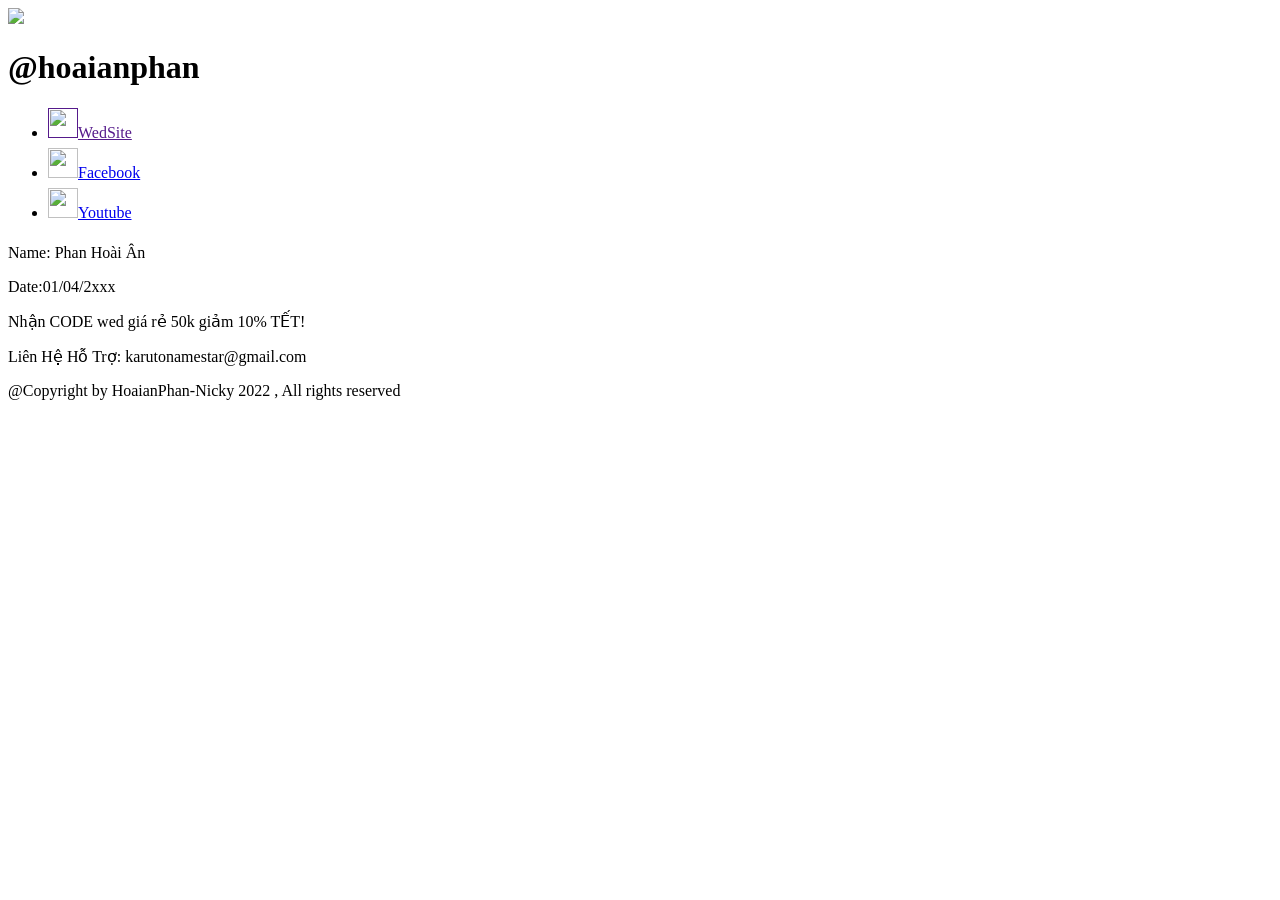
==== index.html @ 0d40ca87 "sql" ====
<!DOCTYPE html>
<html>

<head>
    <meta charset="utf-8">
    <meta name="viewport" content="width=device-width, initial-scale=1">
    <title>Phan Hoài Ân</title>
    <link rel="stylesheet" type="text/css" href="style.css">
</head>

<body>
    <main>
        <header>
            <img src="avt.png">
            <h1>@hoaianphan</h1>
        </header>
        <ul>
            <li>
                <a href=""> <img src="home.png" style="
    width: 30px;
    height: 30px;
    padding-bottom: 10px;">WedSite</a>
            </li>

            <li>
                <a href="https://www.facebook.com/profile.php?id=100036723197672"><img src="facebook.png" style="
    width: 30px;
    height: 30px;
    padding-bottom: 10px;">Facebook</a>
            </li>

            <li>
                <a href="https://www.youtube.com/channel/UCLXoiiPgJXej1a888Wdn9fA"><img src="youtube.png" style="
    width: 30px;
    height: 30px;
    padding-bottom: 10px;">Youtube</a>
            </li>
        </ul>
    </main>
    <p>Name: Phan Hoài Ân</p>
    <p>Date:01/04/2xxx</p>
    <p>Nhận CODE wed giá rẻ 50k giảm 10% TẾT!</p>
    <p>Liên Hệ Hỗ Trợ: karutonamestar@gmail.com</p>
    <div class="cuoi">
        @Copyright by HoaianPhan-Nicky 2022 , All rights reserved

    </div>
</body>

</html>
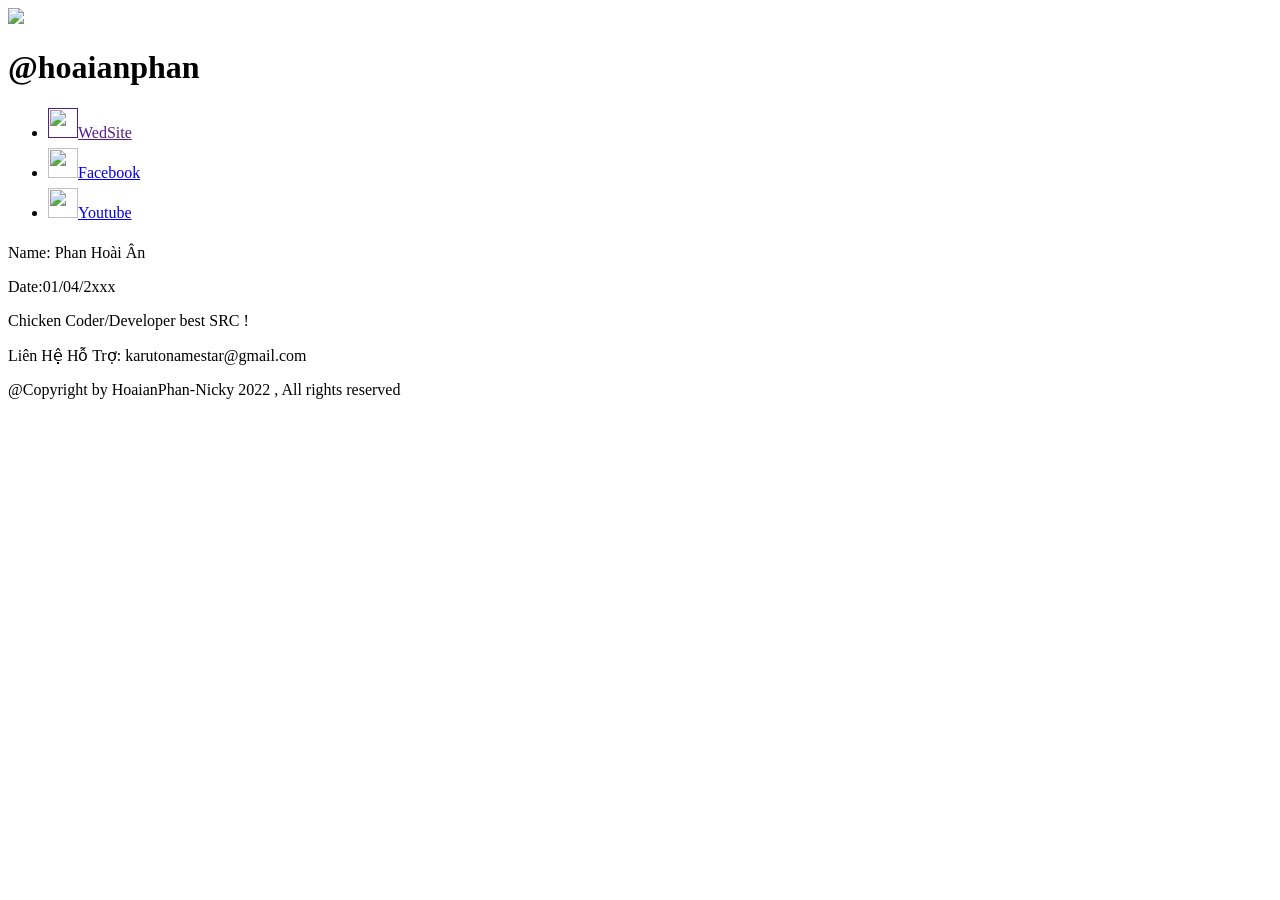
==== commit 7ef787c5: "Update index.html" ====
--- a/index.html
+++ b/index.html
@@ -39,7 +39,7 @@
     </main>
     <p>Name: Phan Hoài Ân</p>
     <p>Date:01/04/2xxx</p>
-    <p>Nhận CODE wed giá rẻ 50k giảm 10% TẾT!</p>
+    <p>Chicken Coder/Developer best SRC !</p>
     <p>Liên Hệ Hỗ Trợ: karutonamestar@gmail.com</p>
     <div class="cuoi">
         @Copyright by HoaianPhan-Nicky 2022 , All rights reserved
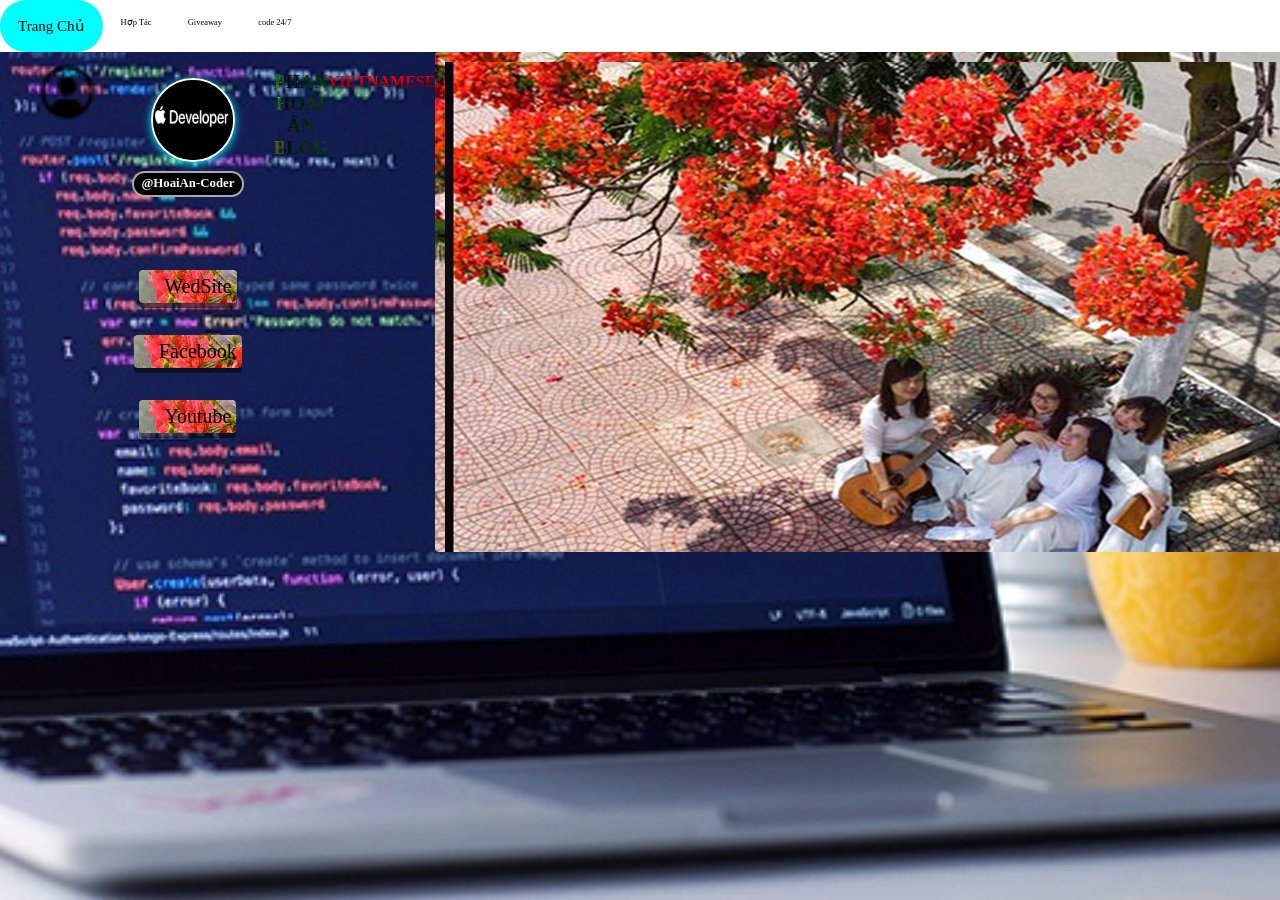
==== commit 1e5856fa: "Pending changes exported from your codespace" ====
--- a/index.html
+++ b/index.html
@@ -1,50 +1,132 @@
 <!DOCTYPE html>
-<html>
+
+<html lang="en">
 
 <head>
     <meta charset="utf-8">
     <meta name="viewport" content="width=device-width, initial-scale=1">
-    <title>Phan Hoài Ân</title>
-    <link rel="stylesheet" type="text/css" href="style.css">
+    <title>HoaiAnCoder</title>
+    <link rel="icon" href="./img/logo.png" type="img\logo">
+    <link rel="stylesheet" href="https://use.fontawesome.com/releases/v5.15.4/css/all.css" integrity="sha384-DyZ88mC6Up2uqS4h/KRgHuoeGwBcD4Ng9SiP4dIRy0EXTlnuz47vAwmeGwVChigm" crossorigin="anonymous">
+    <link rel="stylesheet" href="https://cdnjs.cloudflare.com/ajax/libs/font-awesome/4.7.0/css/font-awesome.min.css">
+    <link rel="stylesheet" type="text/css" href="./style.css">
 </head>
 
 <body>
-    <main>
-        <header>
-            <img src="avt.png">
-            <h1>@hoaianphan</h1>
-        </header>
-        <ul>
-            <li>
-                <a href=""> <img src="home.png" style="
-    width: 30px;
-    height: 30px;
-    padding-bottom: 10px;">WedSite</a>
-            </li>
 
-            <li>
-                <a href="https://www.facebook.com/profile.php?id=100036723197672"><img src="facebook.png" style="
-    width: 30px;
-    height: 30px;
-    padding-bottom: 10px;">Facebook</a>
-            </li>
+    <div class="topnav" id="myTopnav">
+        <a href="https://hoaian.fun" class="active">Trang Chủ</a>
 
-            <li>
-                <a href="https://www.youtube.com/channel/UCLXoiiPgJXej1a888Wdn9fA"><img src="youtube.png" style="
-    width: 30px;
-    height: 30px;
-    padding-bottom: 10px;">Youtube</a>
-            </li>
-        </ul>
-    </main>
-    <p>Name: Phan Hoài Ân</p>
-    <p>Date:01/04/2xxx</p>
-    <p>Chicken Coder/Developer best SRC !</p>
-    <p>Liên Hệ Hỗ Trợ: karutonamestar@gmail.com</p>
-    <div class="cuoi">
-        @Copyright by HoaianPhan-Nicky 2022 , All rights reserved
+        <a href="https://www.facebook.com/HoaiAnShungChing" id="style-toll">Hợp Tác  </a>
+        <a href="./giveaway/index.html" id="style-toll">Giveaway</a>
+        <a href="#contact">code 24/7</a>
 
+        <a href="javascript:void(0);" class="icon" onclick="myFunction()">
+            <i class="fa fa-bars"></i>
+        </a>
     </div>
+    <div id="actions">
+        <div class="item">
+            <a href="./giveaway/login/index.php"> <img src="img/user.png" alt="" style="width: 60px; height: 60px; margin-top: 10px; margin-left: 10px;"></a>
+        </div>
+        <main>
+            <header>
+                <img src="./img/logo.png ">
+                <h1>@HoaiAn-Coder</h1>
+            </header>
+            <ul>
+                <li>
+                    <a href="https://comlaureview.github.io/shopdichduroblox.github.io/ "> <img src="home.png " style=" width: 10px; height: 10px; padding-bottom: 3px; ">WedSite</a>
+                </li>
+
+                <li>
+                    <a href="https://www.facebook.com/HoaiAnShungChing "><img src="facebook.png " style=" width: 10px; height: 10px; padding-bottom: 3px; ">Facebook</a>
+                </li>
+
+                <li>
+                    <a href="https://www.youtube.com/channel/UCLXoiiPgJXej1a888Wdn9fA "><img src="youtube.png " style=" width: 10px; height: 10px; padding-bottom: 3px; ">Youtube</a>
+                </li>
+            </ul>
+        </main>
+        <h3>Phan Hoài Ân Blog</h3>
+        <h4>Vietnamese</h4>
+        <!-- Slide section -->
+        <div class="slides-box ">
+
+            <div class="slider ">
+                <div class="slides ">
+                    <div class="slide first " id="first ">
+                        <img src="./img/silde1.png " alt=" ">
+                    </div>
+                    <div class="slide second ">
+                        <img src="./img/slide2.png " alt=" ">
+                    </div>
+                    <div class="slide third ">
+                        <img src="./img/slide3.png " alt=" ">
+                    </div>
+                </div>
+            </div>
+        </div>
+        <div id="AllBanners ">
+            <div id="primaryMainContainer ">
+
+                <div id="contentBanners ">
+                    <!-- For Trending Now  -->
+                    <div id="MainContainer ">
+                        <div id="Heading-box ">
+                            <div class="heading ">--Blog</div>
+
+                        </div>
+                        <div id="Banners-container">
+                            <div class="Image-Name">
+                                <a href="./bai-viet/ban-than-toi/index.html" class="img-demo"> <img src="./project-img/1.png"> </a>
+
+                                <div class="show-name" style="color: red;">
+                                    Bản Thân Tôi
+                                </div>
+                            </div>
+                            <div class=" Image-Name ">
+                                <a href="./bai-viet/game-co-hai-khong/index.html " class="img-demo"> <img src="./project-img/2.png "> </a>
+
+                                <div class="show-name " style="color: red; ">
+                                    Chơi Điện Tử Có Tốt Không?
+                                </div>
+                            </div>
+                            <div class="Image-Name ">
+                                <a href="./bai-viet/tro-choi-tuoi-tho-bi-tan-phai/index.html " class="img-demo"> <img src="./project-img/3.png "> </a>
+
+                                <div class="show-name " style="color: red;">
+                                    Trò Chơi Nhân Gian Đang Bị Tàn Phai?
+                                </div>
+                            </div>
+                        </div>
+
+                        <h5>Liên Hệ Hỗ Trợ: karutonamestar@gmail.com</h5>
+                        <div class=" cuoi ">
+                            @Copyright by HoaianPhan-Nicky 2022 , All rights reserved
+
+                        </div>
+                        <script>
+    function myFunction() {
+    var x = document.getElementById("myTopnav");
+    if (x.className === "topnav") {
+        x.className += " responsive";
+    } else {
+        x.className = "topnav";
+    }
+}
+const MenuBtn = document.getElementById("Menu-Btn ")
+const OtherNavbar = document.getElementById("Other-Navbar ")
+MenuBtn.onclick = () => {
+    if (OtherNavbar.classList.contains("show ")) {
+        OtherNavbar.classList.remove("show ")
+    } else {
+        OtherNavbar.classList.add("show ")
+    }
+}
+                        </script>
+                        
 </body>
 
-</html>
+
+</html>
--- a/style.css
+++ b/style.css
@@ -0,0 +1,982 @@
+        @import url('https://fonts.googleapis.com/css2?family=Alegreya+Sans:wght@300&family=Ubuntu:wght@300;400&display=swap');
+        @import url('https://fonts.googleapis.com/css2?family=Dongle&family=Mulish:wght@200&family=Nunito:wght@200&family=Rubik:wght@300&family=Zen+Kurenaido&display=swap');
+        h1 {
+            color: #fff;
+        }
+        
+        body,
+        html {
+            margin: 0;
+            padding: 0;
+        }
+        
+        body {
+            background: url(./img/background.png) no-repeat center center fixed;
+            background-size: cover;
+        }
+        
+        .topnav {
+            background-color: white;
+            overflow: hidden;
+        }
+        
+        .topnav a {
+            float: left;
+            display: block;
+            color: #000000;
+            text-align: center;
+            padding: 17px 18px;
+            text-decoration: none;
+            font-size: 8.5px;
+        }
+        
+        .topnav a:hover {
+            background-color: rgb(255, 255, 255);
+            color: black;
+        }
+        
+        .topnav a.active {
+            background-color: #00ffff;
+            color: rgb(0, 0, 0);
+            border-radius: 5rem;
+            font-size: 15px;
+        }
+        
+        .topnav .icon {
+            display: none;
+        }
+        
+        a.styletoll {
+            font-family: 'Alegreya+Sans';
+            font-size: 15px;
+        }
+        
+        @media screen and (max-width: 600px) {
+            .topnav a:not(:first-child) {
+                display: none;
+            }
+            .topnav a.icon {
+                float: right;
+                display: block;
+            }
+        }
+        
+        @media screen and (max-width: 600px) {
+            .topnav.responsive {
+                position: relative;
+            }
+            .topnav.responsive a.icon {
+                position: absolute;
+                right: 0;
+                top: 0;
+            }
+            .topnav.responsive a {
+                float: none;
+                display: block;
+                text-align: left;
+            }
+        }
+        
+        #actions {
+            display: flex;
+        }
+        
+        #actions .item {
+            margin-left: 22px;
+        }
+        
+        #actions>img {
+            width: 5em;
+            height: 5em;
+            border-radius: 100%;
+            border: 2px solid #fff;
+            box-shadow: rgb(0, 255, 255) 0px 2px 8px 0px;
+        }
+        
+        img {
+            margin-top: 10px;
+            width: 120px;
+            height: 120px;
+            margin-left: 10px;
+        }
+        
+        header {
+            margin-top: 1em;
+            text-align: center;
+            display: flex;
+            flex-direction: column;
+            align-items: center;
+        }
+        
+        header>img {
+            width: 5em;
+            height: 5em;
+            border-radius: 100%;
+            border: 2px solid #fff;
+            box-shadow: rgb(0, 255, 255) 0px 2px 8px 0px;
+        }
+        
+        header>h1 {
+            display: inline-block;
+            font-size: 0.8em;
+            font-weight: bold;
+            border-radius: 1em;
+            background-color: #000;
+            color: #fff;
+            padding: 0.3em 0.6em;
+            border: 2px solid #fffa;
+        }
+        
+        ul {
+            box-sizing: border-box;
+            list-style: none;
+            margin: 0 autu;
+            padding: 2em;
+        }
+        
+        ul>li {
+            background-image: url(./img/bgtools.png);
+            border-radius: 4px;
+            padding: 0.5;
+            margin: 1em 0;
+            align-items: center;
+            display: flex;
+            display: inline-block;
+            border: none;
+            box-shadow: 0 5px 0 rgba(0, 0, 0, 0.507);
+            transition: .5s;
+        }
+        
+        ul>li:active {
+            box-shadow: none;
+            transform: translateY(5px);
+        }
+        
+        ul>li>a {
+            display: flex;
+            flex-direction: row;
+            justify-content: center;
+            align-content: center;
+            gap: 0em;
+        }
+        
+        a {
+            color: black;
+            text-decoration: none;
+            font-size: 20px;
+            align-items: center;
+            padding: 5px;
+        }
+        
+        ul {
+            text-align: center;
+            padding: auto;
+        }
+        
+        .effect {
+            position: absolute;
+            left: 1000%;
+            top: 100vh;
+            transition: translate(-50%, -50%);
+        }
+        
+        h4 {
+            text-align: center;
+            color: transparent;
+            text-transform: uppercase;
+            background: url(./img/bg1.png);
+            background-clip: text;
+            -webkit-background-clip: text;
+            background-position: 10px;
+        }
+        
+        h3 {
+            text-align: center;
+            color: transparent;
+            text-transform: uppercase;
+            background: url(./img/bg2.png);
+            background-clip: text;
+            -webkit-background-clip: text;
+            background-position: 10px;
+        }
+        
+        h5 {
+            text-align: center;
+            color: transparent;
+            text-transform: uppercase;
+            background: url(./img/bgrainbow.png);
+            background-clip: text;
+            -webkit-background-clip: text;
+            background-position: 10px;
+        }
+        
+        .cuoi {
+            margin-top: 5px;
+            text-align: center;
+            color: #15e227cc;
+        }
+        /* Other tools section */
+        
+         ::selection {
+            background: rgb(255, 188, 188);
+            color: black;
+        }
+        
+         ::-webkit-scrollbar-track {
+            -webkit-appearance: none;
+        }
+        
+         ::-webkit-scrollbar {
+            width: 10px;
+        }
+        
+         ::-webkit-scrollbar-thumb {
+            border-radius: 10px;
+            background: white;
+        }
+        /*Navbar section */
+        
+        #Navbar {
+            display: flex;
+            justify-content: center;
+            background-color: rgb(20, 24, 26);
+            color: white;
+            align-items: center;
+            font-family: 'Ubuntu', sans-serif;
+        }
+        
+        #Other-Navbar {
+            display: none;
+            flex-direction: column;
+            position: absolute;
+            top: 50px;
+            left: 10%;
+            background: white;
+            justify-content: center;
+            width: 80vw;
+            height: 200px;
+            transition: all .5s linear;
+            margin-left: auto;
+            margin-right: auto;
+        }
+        
+        #Other-Navbar ul {
+            margin: 12px;
+        }
+        
+        #Other-Navbar ul li {
+            list-style: none;
+            margin: 7px;
+        }
+        
+        #Other-Navbar ul li a {
+            text-decoration: none;
+            color: black;
+        }
+        
+        .show {
+            display: flex !important;
+        }
+        
+        #logo {
+            width: 40px;
+            height: 40px;
+            position: absolute;
+            left: 0;
+            top: 5px;
+        }
+        
+        #Navbar ul {
+            display: flex;
+            margin: 12px;
+        }
+        
+        #Navbar ul li {
+            list-style: none;
+            margin: 0 12px;
+        }
+        
+        #Navbar ul li a {
+            text-decoration: none;
+            color: white;
+            font-size: 1.1em;
+        }
+        
+        #categories {
+            height: 26px;
+        }
+        
+        #drop-down-box {
+            display: none;
+            position: absolute;
+            min-width: 160px;
+            border-radius: 3px;
+            z-index: 1;
+            background-color: #f1f1f1;
+            top: 5.5%;
+            left: 46.5%;
+            box-shadow: 0 0 16px 0px rgba(0, 0, 0, 0.2);
+        }
+        
+        #drop-down-box a {
+            display: block;
+            text-decoration: none;
+            color: black;
+            padding: 12px 16px;
+        }
+        
+        #drop-down-box a:hover {
+            background: #ddd;
+            border-radius: 3px;
+        }
+        
+        #categories:hover #drop-down-box {
+            display: block;
+        }
+        
+        #other-opt {
+            position: absolute;
+            right: 0;
+            margin: 0 12px;
+            display: flex;
+            align-items: center;
+        }
+        
+        .Othersearch {
+            background: white;
+            border-radius: 20px;
+            height: 20px;
+            color: black;
+            padding: 5px 8px;
+            position: relative;
+            box-shadow: 0 0 5px rgba(0, 0, 0, 0.2);
+            margin-left: 15px !important;
+        }
+        
+        .Othersearch button {
+            padding: 7px;
+            border-radius: 2px;
+            border: 1px solid rgb(255, 255, 255);
+            outline: none;
+            cursor: pointer;
+            margin: 10px;
+            background: rgb(68, 68, 68);
+            color: white;
+        }
+        
+        .search {
+            background: white;
+            border-radius: 20px;
+            height: 20px;
+            color: black;
+            padding: 5px 8px;
+            position: relative;
+            box-shadow: 0 0 5px rgba(0, 0, 0, 0.2);
+        }
+        
+        #other-opt button {
+            padding: 7px;
+            border-radius: 2px;
+            border: 1px solid rgb(255, 255, 255);
+            outline: none;
+            cursor: pointer;
+            margin: 10px;
+            background: rgb(68, 68, 68);
+            color: white;
+        }
+        
+        #other-opt i {
+            cursor: pointer;
+            background: #0b0c2a;
+            border-radius: 50%;
+            color: white;
+            position: absolute;
+            padding: 5px;
+            top: 2px;
+            right: 2px;
+        }
+        
+        .Othersearch input {
+            outline: none;
+            border: 1px solid white;
+            border-radius: 30px;
+            border: none;
+        }
+        
+        .Othersearch input::-webkit-search-cancel-button {
+            -webkit-appearance: none;
+            background: url("./image/times-circle-solid.svg");
+            width: 1em;
+            height: 1em;
+            opacity: .2;
+            cursor: pointer;
+        }
+        
+        #other-opt input {
+            outline: none;
+            border: 1px solid white;
+            border-radius: 30px;
+            border: none;
+        }
+        
+        #other-opt input::-webkit-search-cancel-button {
+            -webkit-appearance: none;
+            background: url("./image/times-circle-solid.svg");
+            width: 1em;
+            height: 1em;
+            opacity: .2;
+            cursor: pointer;
+        }
+        
+        #Menu-Btn {
+            position: absolute;
+            right: 0;
+            top: 15px;
+            width: 25px;
+            margin-right: 30px;
+            filter: invert(100);
+            display: none;
+        }
+        /* Navbar section */
+        /* Slide section */
+        
+        .slides-box {
+            display: flex;
+            align-items: center;
+            justify-content: center;
+            height: 100%;
+            width: 100%;
+            margin-left: auto;
+            margin-right: auto;
+        }
+        
+        .slider {
+            width: 1134px;
+            height: 500px;
+            border-radius: 4px;
+            overflow: hidden;
+        }
+        
+        .slides {
+            width: 500%;
+            height: 500px;
+            display: flex;
+        }
+        
+        .slides input {
+            display: none;
+        }
+        
+        .slide {
+            width: 20%;
+            transition: 2s;
+        }
+        
+        .slide img {
+            width: 1245px;
+            height: 500px;
+        }
+        
+        .first {
+            animation-name: slide;
+            animation-iteration-count: infinite;
+            animation-duration: 25s;
+            background: url('./img/silde1.png');
+            background-repeat: no-repeat;
+            background-size: cover;
+            background-position: top center;
+        }
+        
+        .second {
+            background: url('./img/slide2.png');
+            background-repeat: no-repeat;
+            background-size: cover;
+            background-position: top center
+        }
+        
+        .third {
+            background: url('./img/slide3.png');
+            background-repeat: no-repeat;
+            background-size: cover;
+            background-position: top center
+        }
+        
+        @keyframes slide {
+            0% {
+                margin-left: 0;
+            }
+            16% {
+                margin-left: 0;
+            }
+            32% {
+                margin-left: -20%;
+            }
+            48% {
+                margin-left: -20%;
+            }
+            64% {
+                margin-left: -40%;
+            }
+            80% {
+                margin-left: -40%;
+            }
+            100% {
+                margin-left: 0;
+            }
+        }
+        /* Slide section */
+        /* Show section */
+        
+        #AllBanners {
+            display: flex;
+            align-items: center;
+            justify-content: center;
+            height: 100%;
+            width: 100%;
+            margin-left: auto;
+            margin-right: auto;
+            flex-wrap: wrap;
+        }
+        
+        #primaryMainContainer {
+            /* width: 100%; */
+            display: grid;
+            grid-template-columns: auto auto;
+        }
+        
+        #contentBanners {
+            width: 769px;
+        }
+        /* Other Banners  */
+        /* All shows banners  */
+        
+        #MainContainer {
+            display: flex;
+            justify-content: center;
+            margin-top: 50px;
+            flex-direction: column;
+        }
+        
+        #Heading-box {
+            display: grid;
+            grid-template-columns: auto auto;
+            border-left: 5px solid red;
+            height: 12%;
+            padding: 0 12px;
+            align-items: center;
+        }
+        
+        .heading {
+            font-size: 1.6em;
+            font-family: 'Zen Kurenaido', sans-serif;
+            font-weight: bold;
+            color: red;
+        }
+        
+        .viewAll {
+            font-family: 'Mulish', sans-serif;
+            position: relative;
+            left: 35%;
+            font-weight: bold;
+            font-size: 1.1em;
+            cursor: pointer;
+            width: 82px;
+            color: #00ffff;
+        }
+        
+        #Banners-container {
+            margin-top: 19px;
+            width: 770px;
+            flex-wrap: wrap;
+            display: flex;
+        }
+        
+        #Banners-container img {
+            display: flex;
+            width: 217px;
+            border-radius: 5px;
+            margin-right: 20px;
+            margin-top: 12px;
+            cursor: pointer;
+            text-align: center;
+            justify-content: center;
+        }
+        
+        .Image-Name {
+            position: relative;
+            color: white;
+            width: 217px;
+            padding-right: 30px;
+            text-align: center;
+            justify-content: center;
+        }
+        
+        a.img-demo {
+            display: flex;
+            width: 100px;
+            height: 200px;
+            text-align: center;
+            justify-content: center;
+        }
+        
+        .ep {
+            background: red;
+            color: white;
+            padding: 2px 12px;
+            border-radius: 3px;
+            position: absolute;
+            display: inline-block;
+            top: 25px;
+            left: 10px;
+            font-size: 0.9em;
+            font-family: 'Ubuntu', sans-serif;
+        }
+        
+        .comments {
+            background: rgb(46, 46, 46);
+            padding: 2px 8px;
+            border-radius: 3px;
+            position: absolute;
+            top: 300px;
+            left: 10px;
+            font-size: 0.9em;
+            font-family: 'Ubuntu', sans-serif;
+        }
+        
+        .watch {
+            background: rgb(46, 46, 46);
+            padding: 2px 8px;
+            position: absolute;
+            top: 300px;
+            left: 135px;
+            border-radius: 3px;
+            font-size: 0.9em;
+            font-family: 'Ubuntu', sans-serif;
+        }
+        
+        .content-type {
+            display: flex;
+            height: 13px;
+            margin: 20px 0 10px 0;
+        }
+        
+        .action {
+            display: flex;
+            background: rgb(49, 49, 49);
+            border-radius: 17px;
+            padding: 6px 3px;
+            font-size: 1em;
+            font-family: 'Dongle', sans-serif;
+            align-items: center;
+        }
+        
+        .adventure {
+            display: flex;
+            background: rgb(49, 49, 49);
+            border-radius: 17px;
+            padding: 6px 3px;
+            font-size: 1em;
+            margin-left: 12px;
+            font-family: 'Dongle', sans-serif;
+            align-items: center;
+        }
+        
+        a.show-name {
+            font-size: 1.4em;
+            font-family: 'Nunito', sans-serif;
+            cursor: pointer;
+            margin-bottom: 30px;
+            color: rgb(144, 25, 241);
+        }
+        /* Show section */
+        /* News section */
+        
+        #LatestNews {
+            position: relative;
+            right: 0;
+            top: 0;
+            margin-top: 50px;
+        }
+        
+        #LatestNewsSection {
+            width: 364px;
+            top: 0;
+            float: left;
+        }
+        
+        .insideLatestNews {
+            width: 364px;
+        }
+        
+        #Heading-box2 {
+            display: grid;
+            grid-template-columns: auto auto;
+            border-left: 5px solid red;
+            padding: 0 12px;
+            align-items: center;
+        }
+        
+        .headingInNews {
+            font-size: 1.6em;
+            font-family: 'Zen Kurenaido', sans-serif;
+            font-weight: bold;
+        }
+        
+        .viewAllInNews {
+            font-family: 'Mulish', sans-serif;
+            position: relative;
+            left: 35%;
+            font-weight: bold;
+            font-size: 1.1em;
+            cursor: pointer;
+        }
+        
+        #LatestNewses {
+            margin-top: 30px;
+        }
+        
+        #ImageOfNews {
+            margin-top: 16px;
+            width: 364px;
+            position: relative;
+        }
+        
+        #ImageOfNews img {
+            width: 364px;
+            border-radius: 10px;
+        }
+        
+        .name {
+            position: absolute;
+            bottom: 30px;
+            left: 10px;
+            font-size: 1.4em;
+            font-family: 'Rubik', sans-serif;
+            font-weight: bold;
+        }
+        
+        .epInNews {
+            background: red;
+            color: white;
+            padding: 2px 12px;
+            border-radius: 3px;
+            position: absolute;
+            display: inline-block;
+            top: 10px;
+            left: 10px;
+            font-size: 0.9em;
+            font-family: 'Ubuntu', sans-serif;
+        }
+        
+        .watchInNews {
+            position: absolute;
+            right: 50px;
+            top: 10px;
+            background: rgb(46, 46, 46);
+            padding: 2px 8px;
+            position: absolute;
+            border-radius: 3px;
+            font-size: 0.9em;
+            font-family: 'Ubuntu', sans-serif;
+        }
+        
+        @media only screen and (max-width:1132px) {
+            .slider {
+                width: 860px;
+            }
+            #contentBanners {
+                width: 537px;
+                flex-wrap: wrap;
+            }
+            .Image-Name {
+                padding-right: 12px;
+                width: 167px;
+            }
+            #ImageOfNews {
+                width: 300px;
+            }
+            #ImageOfNews img {
+                width: 300px;
+            }
+            #Banners-container {
+                width: 537px;
+            }
+            #Banners-container img {
+                width: 167px;
+            }
+            .comments {
+                top: 231px;
+            }
+            .watch {
+                width: 53px;
+                top: 231px;
+                left: 91px;
+            }
+            #LatestNews {
+                margin-left: 30px;
+            }
+            #LatestNewsSection {
+                width: 300px;
+            }
+        }
+        
+        @media only screen and (max-width:900px) {
+            #Menu-Btn {
+                display: block;
+            }
+            #other-opt button {
+                margin-right: 70px;
+            }
+            #Navbar ul li {
+                display: none;
+            }
+            #search {
+                display: none;
+            }
+            .search {
+                display: none;
+            }
+            .slider {
+                width: 700px;
+            }
+            .slider img {
+                width: 621px;
+                height: 307px;
+            }
+            #contentBanners {
+                width: 700px;
+                flex-wrap: wrap;
+            }
+            #primaryMainContainer {
+                grid-template-columns: auto;
+                grid-template-rows: auto auto;
+            }
+            #Banners-container {
+                width: 700px;
+            }
+            .Image-Name {
+                padding-right: 12px;
+                width: 163px;
+            }
+        }
+        
+        @media only screen and (max-width:730px) {
+            .slider {
+                width: 540px;
+            }
+            .search {
+                right: 49px;
+            }
+            #contentBanners {
+                width: 540px;
+                flex-wrap: wrap;
+            }
+            #Banners-container {
+                width: 540px;
+            }
+        }
+        
+        @media only screen and (max-width:550px) {
+            .slider {
+                width: 380px;
+                height: 400px;
+            }
+            .search {
+                right: 16px;
+            }
+            #contentBanners {
+                width: 380px;
+                flex-wrap: wrap;
+            }
+            #Banners-container {
+                width: 380px;
+            }
+            .Image-Name {
+                padding-right: 12px;
+                width: 178px;
+            }
+            #Banners-container img {
+                width: 182px;
+            }
+        }
+        
+        @media only screen and (max-width:400px) {
+            .slider {
+                width: 290px;
+                height: 250px;
+            }
+            #other-opt {
+                display: none;
+            }
+            #Menu-Btn {
+                display: block;
+            }
+            #contentBanners {
+                width: 300px;
+                flex-wrap: wrap;
+                margin: auto;
+            }
+            #Banners-container {
+                width: 300px;
+                margin: auto;
+            }
+            .Image-Name {
+                padding-right: 12px;
+                width: 138px;
+            }
+            #Banners-container img {
+                width: 140px;
+            }
+            #Heading-box {
+                font-size: 0.9em;
+            }
+            .comments {
+                top: 195px;
+                font-size: 11px;
+            }
+            .watch {
+                width: 44px;
+                top: 195px;
+                left: 72px;
+                font-size: 11px;
+            }
+            #LatestNews {
+                margin-left: 0px;
+            }
+            #LatestNewsSection {
+                width: 270px;
+            }
+        }
+        
+        @media only screen and (max-width:310px) {
+            #contentBanners {
+                width: 290px;
+                flex-wrap: wrap;
+                margin: auto;
+            }
+            #Banners-container {
+                width: 290px;
+                margin: auto;
+            }
+            .Image-Name {
+                padding-right: 12px;
+                width: 200px;
+                margin: 0 auto;
+            }
+            #Banners-container img {
+                width: 200px;
+            }
+            .comments {
+                top: 283px;
+                font-size: 15px;
+            }
+            .watch {
+                width: 55px;
+                top: 283px;
+                left: 119px;
+                font-size: 15px;
+            }
+            .viewAllInNews {
+                max-width: 83px;
+            }
+        }
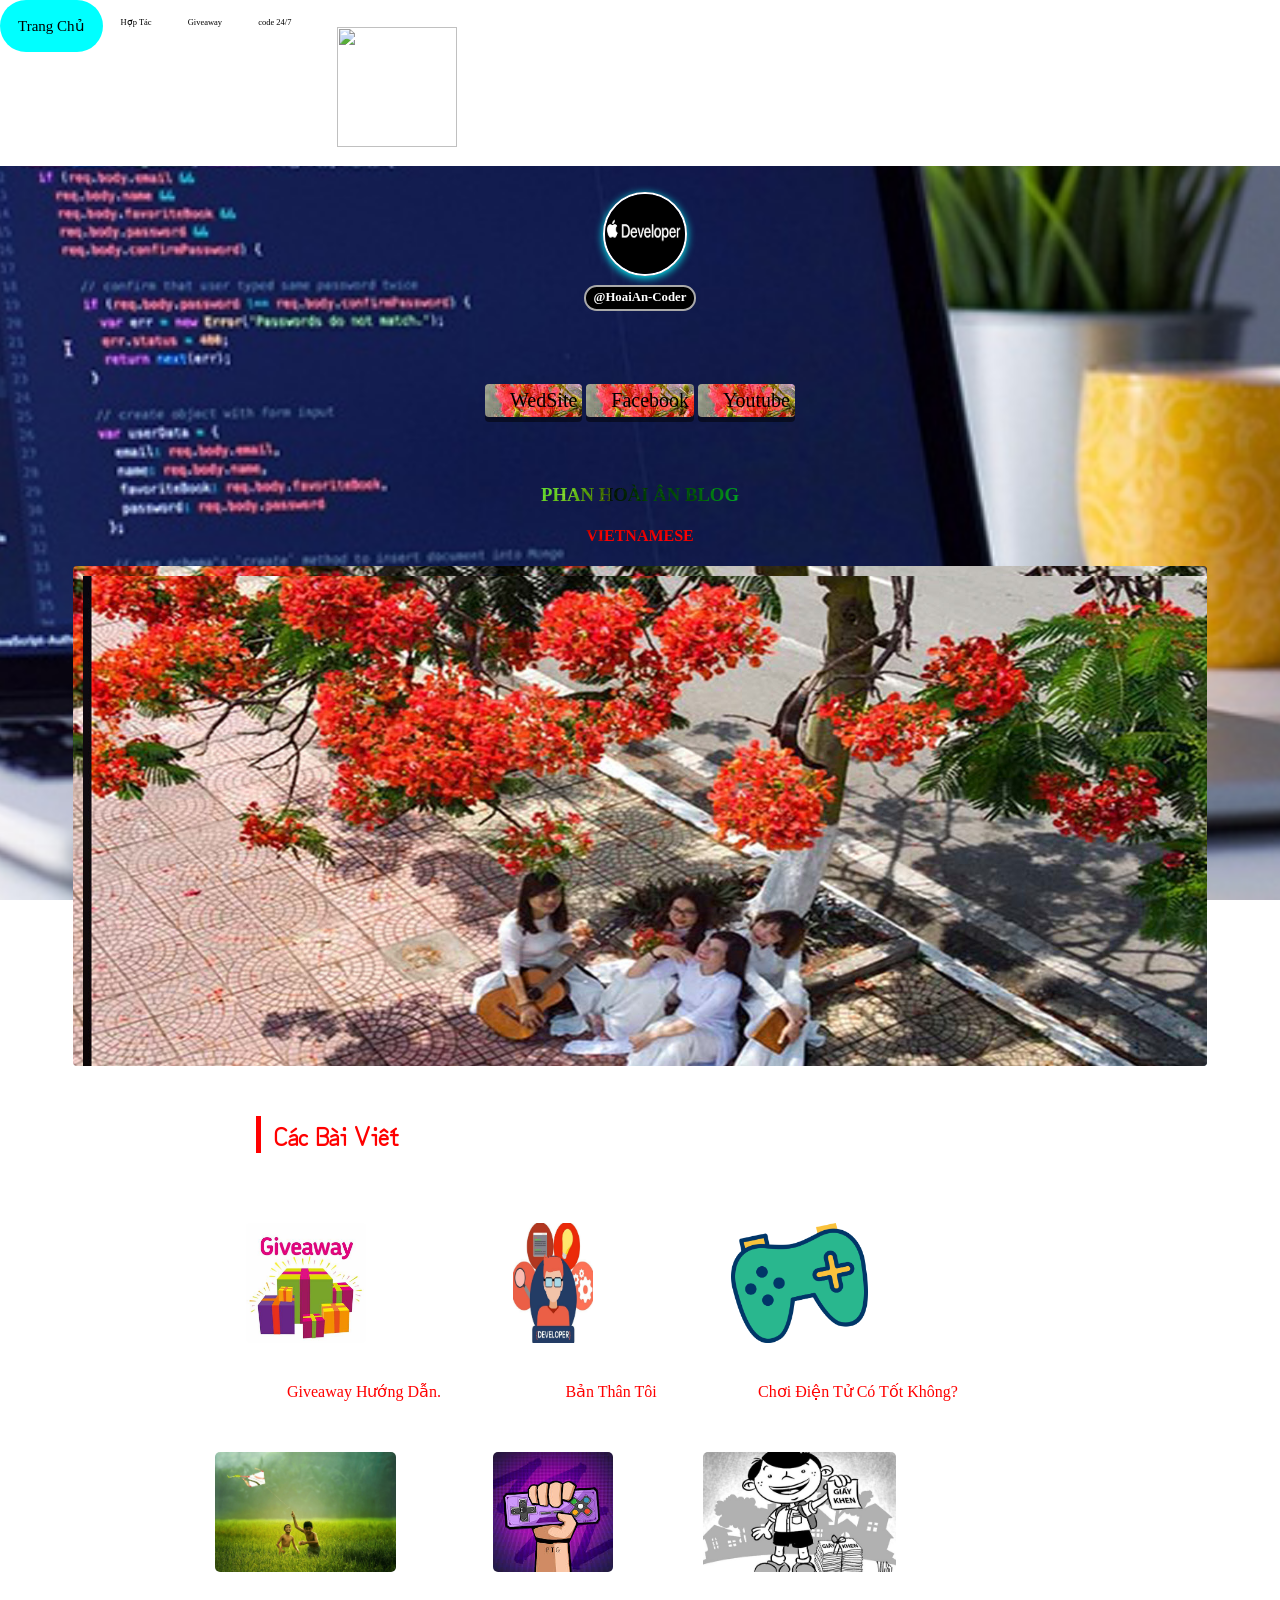
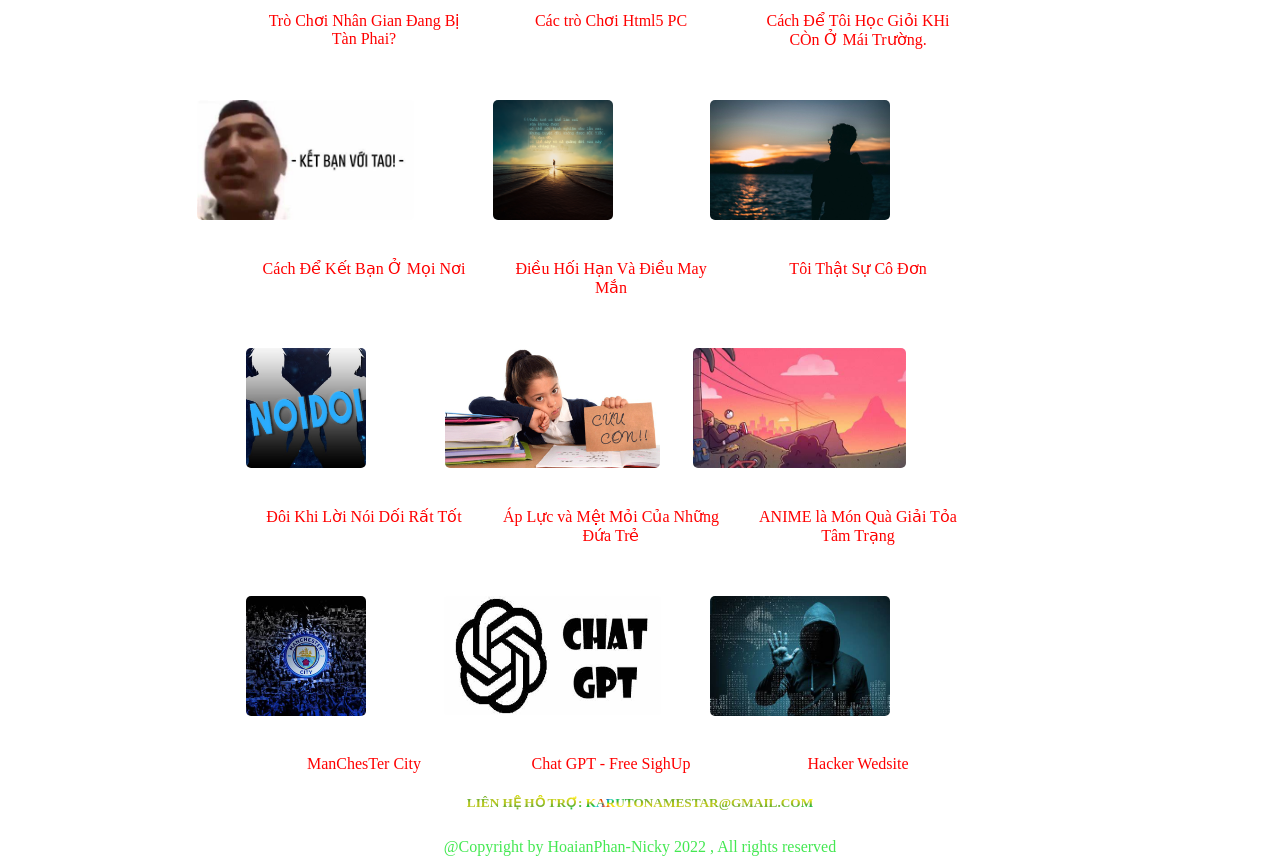
==== commit 45d7d841: "Add files via upload" ====
--- a/index.html
+++ b/index.html
@@ -9,7 +9,8 @@
     <link rel="icon" href="./img/logo.png" type="img\logo">
     <link rel="stylesheet" href="https://use.fontawesome.com/releases/v5.15.4/css/all.css" integrity="sha384-DyZ88mC6Up2uqS4h/KRgHuoeGwBcD4Ng9SiP4dIRy0EXTlnuz47vAwmeGwVChigm" crossorigin="anonymous">
     <link rel="stylesheet" href="https://cdnjs.cloudflare.com/ajax/libs/font-awesome/4.7.0/css/font-awesome.min.css">
-    <link rel="stylesheet" type="text/css" href="./style.css">
+    <script async src="https://pagead2.googlesyndication.com/pagead/js/adsbygoogle.js?client=ca-pub-5127252649323100" crossorigin="anonymous"></script>
+    <link rel="stylesheet" type="text/css" href="style.css">
 </head>
 
 <body>
@@ -19,114 +20,186 @@
 
         <a href="https://www.facebook.com/HoaiAnShungChing" id="style-toll">Hợp Tác  </a>
         <a href="./giveaway/index.html" id="style-toll">Giveaway</a>
-        <a href="#contact">code 24/7</a>
-
+        <a href="https://hoaian.fun/code24-7/index.html">code 24/7</a>
+
+        <a href="./diem-da-co"> <img src="./img/account.png" alt="" style="left: 15px;"></a>
         <a href="javascript:void(0);" class="icon" onclick="myFunction()">
             <i class="fa fa-bars"></i>
         </a>
     </div>
-    <div id="actions">
-        <div class="item">
-            <a href="./giveaway/login/index.php"> <img src="img/user.png" alt="" style="width: 60px; height: 60px; margin-top: 10px; margin-left: 10px;"></a>
-        </div>
-        <main>
-            <header>
-                <img src="./img/logo.png ">
-                <h1>@HoaiAn-Coder</h1>
-            </header>
-            <ul>
-                <li>
-                    <a href="https://comlaureview.github.io/shopdichduroblox.github.io/ "> <img src="home.png " style=" width: 10px; height: 10px; padding-bottom: 3px; ">WedSite</a>
-                </li>
-
-                <li>
-                    <a href="https://www.facebook.com/HoaiAnShungChing "><img src="facebook.png " style=" width: 10px; height: 10px; padding-bottom: 3px; ">Facebook</a>
-                </li>
-
-                <li>
-                    <a href="https://www.youtube.com/channel/UCLXoiiPgJXej1a888Wdn9fA "><img src="youtube.png " style=" width: 10px; height: 10px; padding-bottom: 3px; ">Youtube</a>
-                </li>
-            </ul>
-        </main>
-        <h3>Phan Hoài Ân Blog</h3>
-        <h4>Vietnamese</h4>
-        <!-- Slide section -->
-        <div class="slides-box ">
-
-            <div class="slider ">
-                <div class="slides ">
-                    <div class="slide first " id="first ">
-                        <img src="./img/silde1.png " alt=" ">
-                    </div>
-                    <div class="slide second ">
-                        <img src="./img/slide2.png " alt=" ">
-                    </div>
-                    <div class="slide third ">
-                        <img src="./img/slide3.png " alt=" ">
-                    </div>
+
+    <main>
+        <header>
+            <img src="./img/logo.png ">
+            <h1>@HoaiAn-Coder</h1>
+        </header>
+        <ul>
+            <li>
+                <a href="https://comlaureview.github.io/shopdichduroblox.github.io/ "> <img src="home.png " style=" width: 10px; height: 10px; padding-bottom: 3px; ">WedSite</a>
+            </li>
+
+            <li>
+                <a href="https://www.facebook.com/HoaiAnShungChing "><img src="facebook.png " style=" width: 10px; height: 10px; padding-bottom: 3px; ">Facebook</a>
+            </li>
+
+            <li>
+                <a href="https://www.youtube.com/channel/UCLXoiiPgJXej1a888Wdn9fA "><img src="youtube.png " style=" width: 10px; height: 10px; padding-bottom: 3px; ">Youtube</a>
+            </li>
+        </ul>
+    </main>
+    <h3>Phan Hoài Ân Blog</h3>
+    <h4>Vietnamese</h4>
+    <!-- Slide section -->
+    <div class="slides-box ">
+
+        <div class="slider ">
+            <div class="slides ">
+                <div class="slide first " id="first ">
+                    <img src="./img/silde1.png " alt=" ">
+                </div>
+                <div class="slide second ">
+                    <img src="./img/slide2.png " alt=" ">
+                </div>
+                <div class="slide third ">
+                    <img src="./img/slide3.png " alt=" ">
                 </div>
             </div>
         </div>
-        <div id="AllBanners ">
-            <div id="primaryMainContainer ">
-
-                <div id="contentBanners ">
-                    <!-- For Trending Now  -->
-                    <div id="MainContainer ">
-                        <div id="Heading-box ">
-                            <div class="heading ">--Blog</div>
-
-                        </div>
-                        <div id="Banners-container">
-                            <div class="Image-Name">
-                                <a href="./bai-viet/ban-than-toi/index.html" class="img-demo"> <img src="./project-img/1.png"> </a>
-
-                                <div class="show-name" style="color: red;">
-                                    Bản Thân Tôi
-                                </div>
-                            </div>
-                            <div class=" Image-Name ">
-                                <a href="./bai-viet/game-co-hai-khong/index.html " class="img-demo"> <img src="./project-img/2.png "> </a>
-
-                                <div class="show-name " style="color: red; ">
-                                    Chơi Điện Tử Có Tốt Không?
-                                </div>
-                            </div>
-                            <div class="Image-Name ">
-                                <a href="./bai-viet/tro-choi-tuoi-tho-bi-tan-phai/index.html " class="img-demo"> <img src="./project-img/3.png "> </a>
-
-                                <div class="show-name " style="color: red;">
-                                    Trò Chơi Nhân Gian Đang Bị Tàn Phai?
-                                </div>
-                            </div>
-                        </div>
-
-                        <h5>Liên Hệ Hỗ Trợ: karutonamestar@gmail.com</h5>
-                        <div class=" cuoi ">
-                            @Copyright by HoaianPhan-Nicky 2022 , All rights reserved
-
-                        </div>
-                        <script>
+    </div>
+    <!-- ALL SHOWS  -->
+    <div id="AllBanners">
+        <div id="primaryMainContainer">
+
+            <div id="contentBanners">
+                <!-- For Trending Now  -->
+                <div id="MainContainer">
+                    <div id="Heading-box">
+                        <div class="heading">Các Bài Viết</div>
+
+                    </div>
+                    <div id="Banners-container">
+                        <div class="Image-Name">
+                            <a href="./giveaway/index.html" class="img-demo"> <img src="./project-img/giveaway.png"> </a>
+
+                            <div class="show-name" style="color: red;">
+                                Giveaway Hướng Dẫn.
+                            </div>
+                        </div>
+                        <div class="Image-Name">
+                            <a href="./bai-viet/ban-than-toi/index.html" class="img-demo"> <img src="./project-img/1.png"> </a>
+
+                            <div class="show-name" style="color: red;">
+                                Bản Thân Tôi
+                            </div>
+                        </div>
+                        <div class=" Image-Name ">
+                            <a href="./bai-viet/game-co-hai-khong/index.html " class="img-demo"> <img src="./project-img/2.png "> </a>
+
+                            <div class="show-name " style="color: red; ">
+                                Chơi Điện Tử Có Tốt Không?
+                            </div>
+                        </div>
+                        <div class="Image-Name ">
+                            <a href="./bai-viet/tro-choi-tuoi-tho-bi-tan-phai/index.html " class="img-demo"> <img src="./project-img/3.png "> </a>
+
+                            <div class="show-name " style="color: red;">
+                                Trò Chơi Nhân Gian Đang Bị Tàn Phai?
+                            </div>
+                        </div>
+                        <div class="Image-Name ">
+                            <a href="./bai-viet/cac-loai-game/index.html " class="img-demo"> <img src="./project-img/4.png "> </a>
+
+                            <div class="show-name " style="color: red;">
+                                Các trò Chơi Html5 PC
+                            </div>
+                        </div>
+                        <div class="Image-Name">
+                            <a href="./bai-viet/cach-de-toi-hoc-gioi-khi-con-o-mai-truong/index.html" class="img-demo"> <img src="./project-img/5.png"> </a>
+
+                            <div class="show-name" style="color: red;">
+                                Cách Để Tôi Học Giỏi KHi CÒn Ở Mái Trường.
+                            </div>
+                        </div>
+                        <div class="Image-Name">
+                            <a href="./bai-viet/ki-nang-giao-tiep/index.html" class="img-demo"> <img src="./project-img/6.png"> </a>
+
+                            <div class="show-name" style="color: red;">
+                                Cách Để Kết Bạn Ở Mọi Nơi
+                            </div>
+                        </div>
+                        <div class="Image-Name">
+                            <a href="./bai-viet/dieu-hoi-han&mayman/index.html" class="img-demo"> <img src="./project-img/7.png"> </a>
+
+                            <div class="show-name" style="color: red;">
+                                Điều Hối Hạn Và Điều May Mắn
+                            </div>
+                        </div>
+                        <div class="Image-Name">
+                            <a href="./bai-viet/im-realy-lonely/index.html" class="img-demo"> <img src="./project-img/8.png"> </a>
+
+                            <div class="show-name" style="color: red;">
+                                Tôi Thật Sự Cô Đơn
+                            </div>
+                        </div>
+                        <div class="Image-Name">
+                            <a href="./bai-viet/doi-khi-loi-noi-doi-rat-tot/index.html" class="img-demo"> <img src="./project-img/9.png"> </a>
+
+                            <div class="show-name" style="color: red;">
+                                Đôi Khi Lời Nói Dối Rất Tốt
+                            </div>
+                        </div>
+                        <div class="Image-Name">
+                            <a href="./bai-viet/ap-luc-met-moi/index.html" class="img-demo"> <img src="./project-img/10.png"> </a>
+
+                            <div class="show-name" style="color: red;">
+                                Áp Lực và Mệt Mỏi Của Những Đứa Trẻ
+                            </div>
+                        </div>
+                        <div class="Image-Name">
+                            <a href="./bai-viet/anime-la-thu-giai-to-tam-trang/index.html" class="img-demo"> <img src="./project-img/11.png"> </a>
+
+                            <div class="show-name" style="color: red;">
+                                ANIME là Món Quà Giải Tỏa Tâm Trạng
+                            </div>
+                        </div>
+                        <div class="Image-Name">
+                            <a href="./bai-viet/man-city/index.html" class="img-demo"> <img src="./project-img/12.png"> </a>
+
+                            <div class="show-name" style="color: red;">
+                                ManChesTer City
+                            </div>
+                        </div>
+                        <div class="Image-Name">
+                            <a href="./bai-viet/chat-gpt/index.html" class="img-demo"> <img src="./project-img/13.png"> </a>
+
+                            <div class="show-name" style="color: red;">
+                                Chat GPT - Free SighUp
+                            </div>
+                        </div>
+                        <div class="Image-Name">
+                            <a href="./bai-viet/hack-wed-la-gi/index.html" class="img-demo"> <img src="./project-img/14.png"> </a>
+
+                            <div class="show-name" style="color: red;">
+                                Hacker Wedsite
+                            </div>
+                        </div>
+                    </div>
+
+                    <h5>Liên Hệ Hỗ Trợ: karutonamestar@gmail.com</h5>
+                    <div class=" cuoi ">
+                        @Copyright by HoaianPhan-Nicky 2022 , All rights reserved
+
+                    </div>
+</body>
+<script>
     function myFunction() {
-    var x = document.getElementById("myTopnav");
-    if (x.className === "topnav") {
-        x.className += " responsive";
-    } else {
-        x.className = "topnav";
+        var x = document.getElementById("myTopnav");
+        if (x.className === "topnav") {
+            x.className += " responsive";
+        } else {
+            x.className = "topnav";
+        }
     }
-}
-const MenuBtn = document.getElementById("Menu-Btn ")
-const OtherNavbar = document.getElementById("Other-Navbar ")
-MenuBtn.onclick = () => {
-    if (OtherNavbar.classList.contains("show ")) {
-        OtherNavbar.classList.remove("show ")
-    } else {
-        OtherNavbar.classList.add("show ")
-    }
-}
-                        </script>
-                        
-</body>
-
+</script>
 
 </html>
